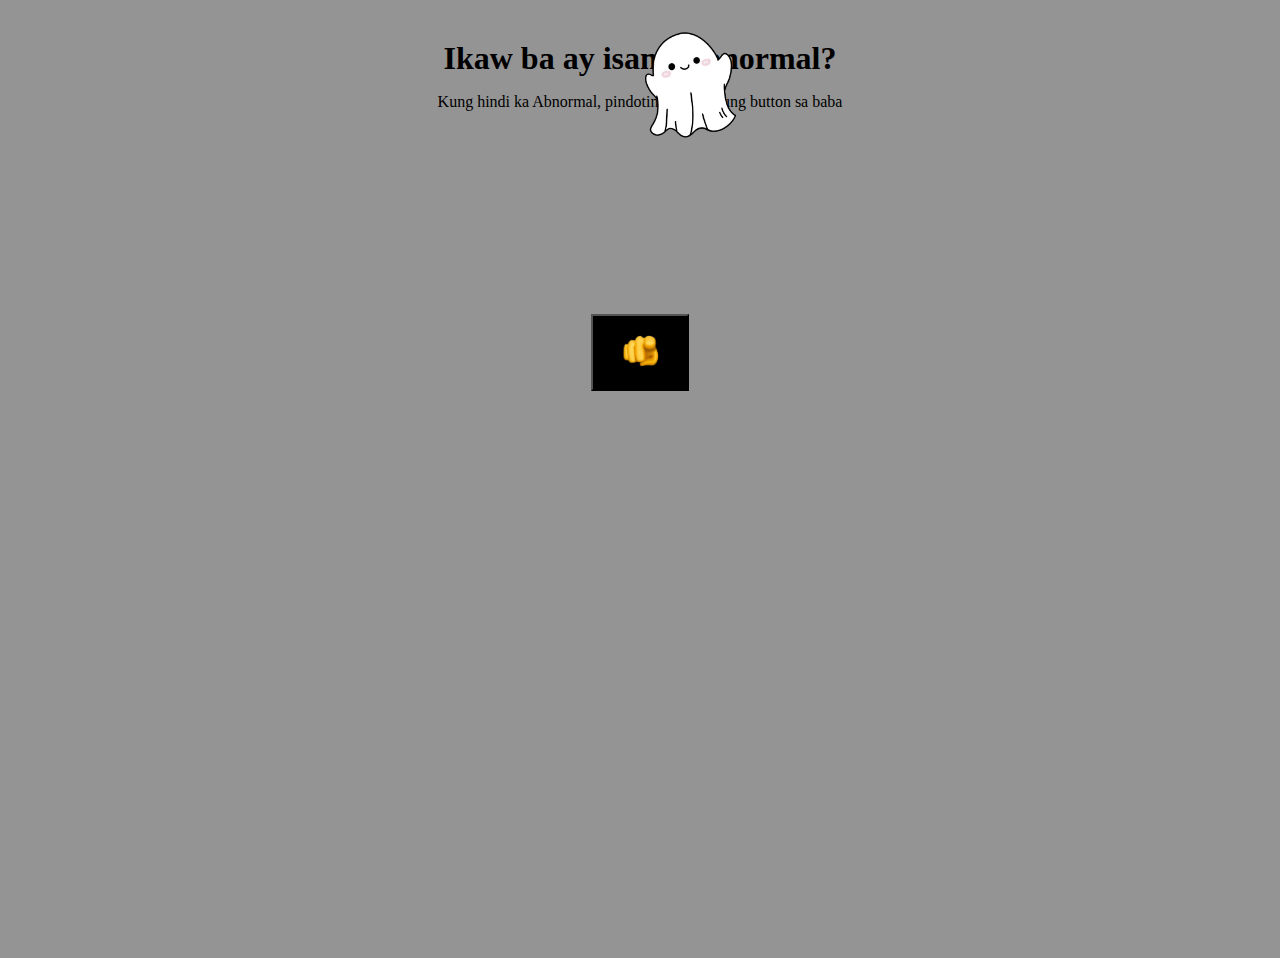
==== index.html @ 8e80e645 "Add files via upload" ====
<!DOCTYPE html>
<html lang="en">
<head>
    <meta charset="UTF-8">
    <meta name="viewport" content="width=device-width, initial-scale=1.0">
    <title>Hakdogen</title>
    <link rel="stylesheet" href="Hakdogen.css">
</head>
<body>

    <img src="awooo.png" alt="sunod" id="sunodKa">
    <h1>Ikaw ba ay isang Abnormal?</h1>
    <p>Kung hindi ka Abnormal, pindotin mo nga yung button sa baba</p>

    <form action="Hakdogen2.html">
        <div class="butC">
            <button class="una">
                <img src="dariri.png" alt="pointf" class="dariri">
            </button>
        </div>
    </form>

<script>
    document.addEventListener('mousemove', function(e) {
            var image = document.getElementById('sunodKa');
            var mouseX = e.pageX;
            var mouseY = e.pageY;

            var imageWidth = image.offsetWidth / 2;
            var imageHeight = image.offsetHeight / 2;
            
            image.style.left = (mouseX - imageWidth) + 'px';
            image.style.top = (mouseY - imageHeight) + 'px';
        });

        document.body.addEventListener('click', function(e) {
            // Create a span element for the ripple
            const ripple = document.createElement('span');
            ripple.classList.add('ripple');

            // Set the ripple's size based on the click event
            const size = 150; // Set a fixed size for the ripple
            ripple.style.width = ripple.style.height = `${size}px`;

            // Set the ripple's position based on where the click happened
            const x = e.clientX - size / 2; // Center the ripple
            const y = e.clientY - size / 2; // Center the ripple

            ripple.style.left = `${x}px`;
            ripple.style.top = `${y}px`;

            // Append the ripple to the body
            document.body.appendChild(ripple);

            // Remove the ripple after the animation ends
            setTimeout(() => {
                ripple.remove();
            }, 600); // Adjust time to match animation duration
        });
</script>
</body>
</html>
---- Hakdogen.css ----
body {
    background-color: rgba(0, 0, 0, 0.42);
    margin-top: 10px;
    padding: 20px;
    text-align: center;
    position: relative; /* Required for absolute positioning of the ripple */
    height: 100vh; /* Make sure the body takes the full height */
    overflow: hidden;
}

.imgC {
    display: flex;
    justify-content: center;
    align-items: center;
    width: 300px;
    margin: 20px auto;
}

#image2 {
    display: none;
    width: 100%;
}

#image1 {
    width: 100%;
    cursor: pointer;
}

h1 {
    margin: 10px 0;
}

.con {
    display: flex;
    justify-content: flex-start;
    width: 100%;
    margin-bottom: 20px;
}

.dos {
    padding: 10px 20px;
    background-color: rgba(0, 0, 0, 0.534);
    border: none;
    color: white;
    cursor: pointer;
}

#followMe {
    position: absolute;
    width: 100px; 
    pointer-events: none; 
    z-index: 1000; 
}

/*hakdogen2*/

h1 {
    text-align: center;
}

p {
    text-align: center;
}

.una {
    background-color: black;
}

.butC {
    display: flex;
    justify-content: center;
    align-items: center;
    height: 50vh;
}

button {
    padding: 10px 20px;
}

.dariri {
    height: 50px;
    width: auto;
}

.ripple-container {
    position: absolute; /* Cover the entire body */
    top: 0;
    left: 0;
    width: 100%;
    height: 100%;
    pointer-events: none; /* Prevent the container from interfering with clicks */
}

.ripple {
    position: absolute;
    width: 20px; /* Starting size of the ripple */
    height: 20px; /* Starting size of the ripple */
    background-color: rgba(255, 255, 255, 0.7);
    border-radius: 50%;
    transform: scale(0);
    animation: ripple-animation 0.6s ease-out forwards; /* Animation for the ripple */
    pointer-events: none; /* Prevent pointer events */
}

@keyframes ripple-animation {
    to {
        transform: scale(5); /* Scale the ripple */
        opacity: 0; /* Fade out the ripple */
    }
}

#sunodKa {
    position: absolute;
    width: 100px; 
    pointer-events: none; 
    z-index: 1000; 
}
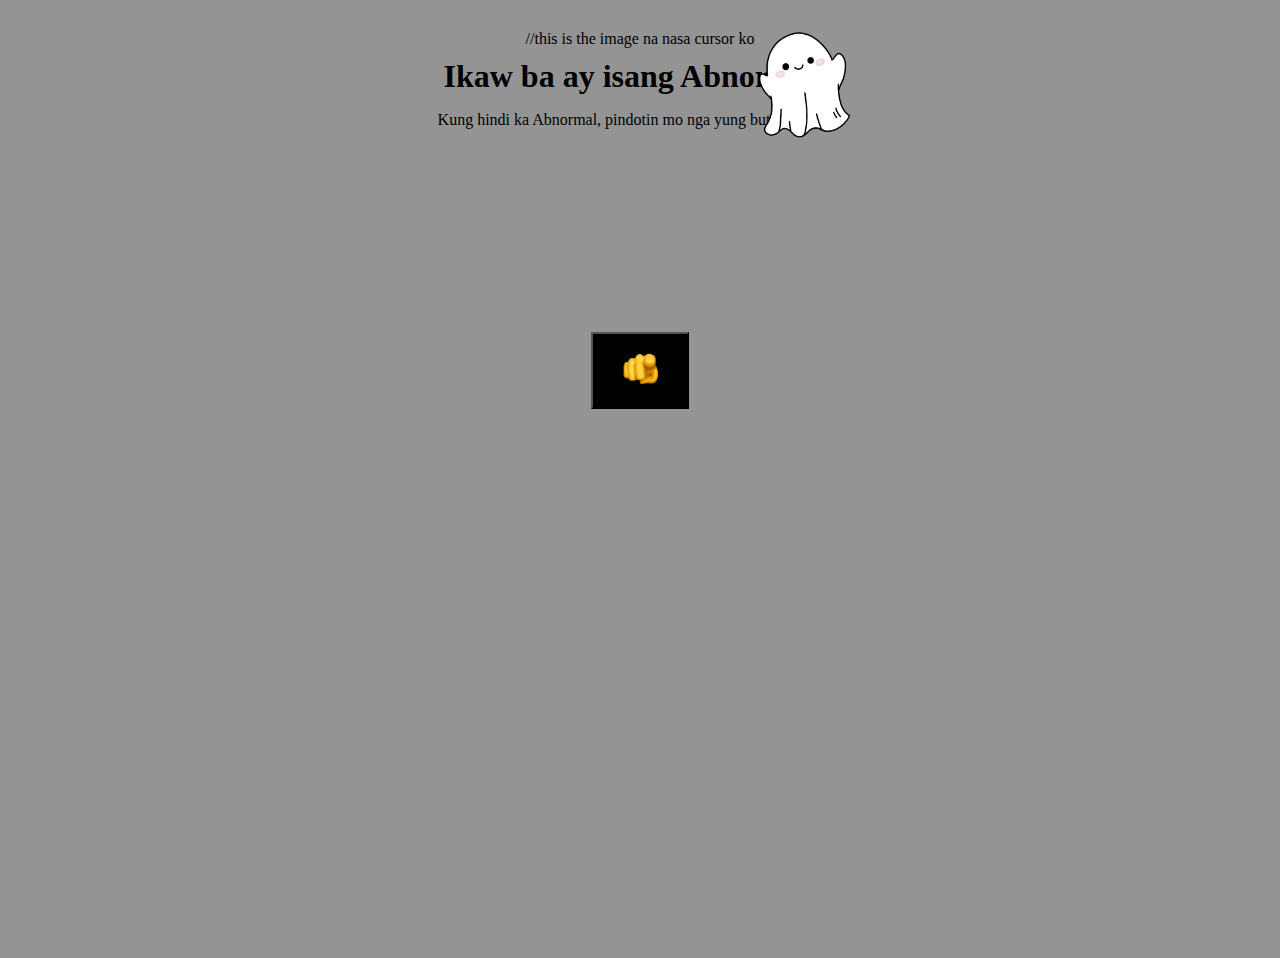
==== commit 5f6666be: "Update index.html" ====
--- a/index.html
+++ b/index.html
@@ -7,8 +7,9 @@
     <link rel="stylesheet" href="Hakdogen.css">
 </head>
 <body>
-
+    //this is the image na nasa cursor ko
     <img src="awooo.png" alt="sunod" id="sunodKa">
+    
     <h1>Ikaw ba ay isang Abnormal?</h1>
     <p>Kung hindi ka Abnormal, pindotin mo nga yung button sa baba</p>
 
@@ -21,6 +22,7 @@
     </form>
 
 <script>
+    //function ng mga cursor ko
     document.addEventListener('mousemove', function(e) {
             var image = document.getElementById('sunodKa');
             var mouseX = e.pageX;
@@ -32,31 +34,27 @@
             image.style.left = (mouseX - imageWidth) + 'px';
             image.style.top = (mouseY - imageHeight) + 'px';
         });
-
+    
+    //ito yung ripple effect na kapag pinipindot mo backgrund is parang may effect sya
         document.body.addEventListener('click', function(e) {
-            // Create a span element for the ripple
             const ripple = document.createElement('span');
             ripple.classList.add('ripple');
 
-            // Set the ripple's size based on the click event
             const size = 150; // Set a fixed size for the ripple
             ripple.style.width = ripple.style.height = `${size}px`;
 
-            // Set the ripple's position based on where the click happened
             const x = e.clientX - size / 2; // Center the ripple
             const y = e.clientY - size / 2; // Center the ripple
 
             ripple.style.left = `${x}px`;
             ripple.style.top = `${y}px`;
 
-            // Append the ripple to the body
             document.body.appendChild(ripple);
 
-            // Remove the ripple after the animation ends
             setTimeout(() => {
                 ripple.remove();
-            }, 600); // Adjust time to match animation duration
+            }, 600);
         });
 </script>
 </body>
-</html>+</html>
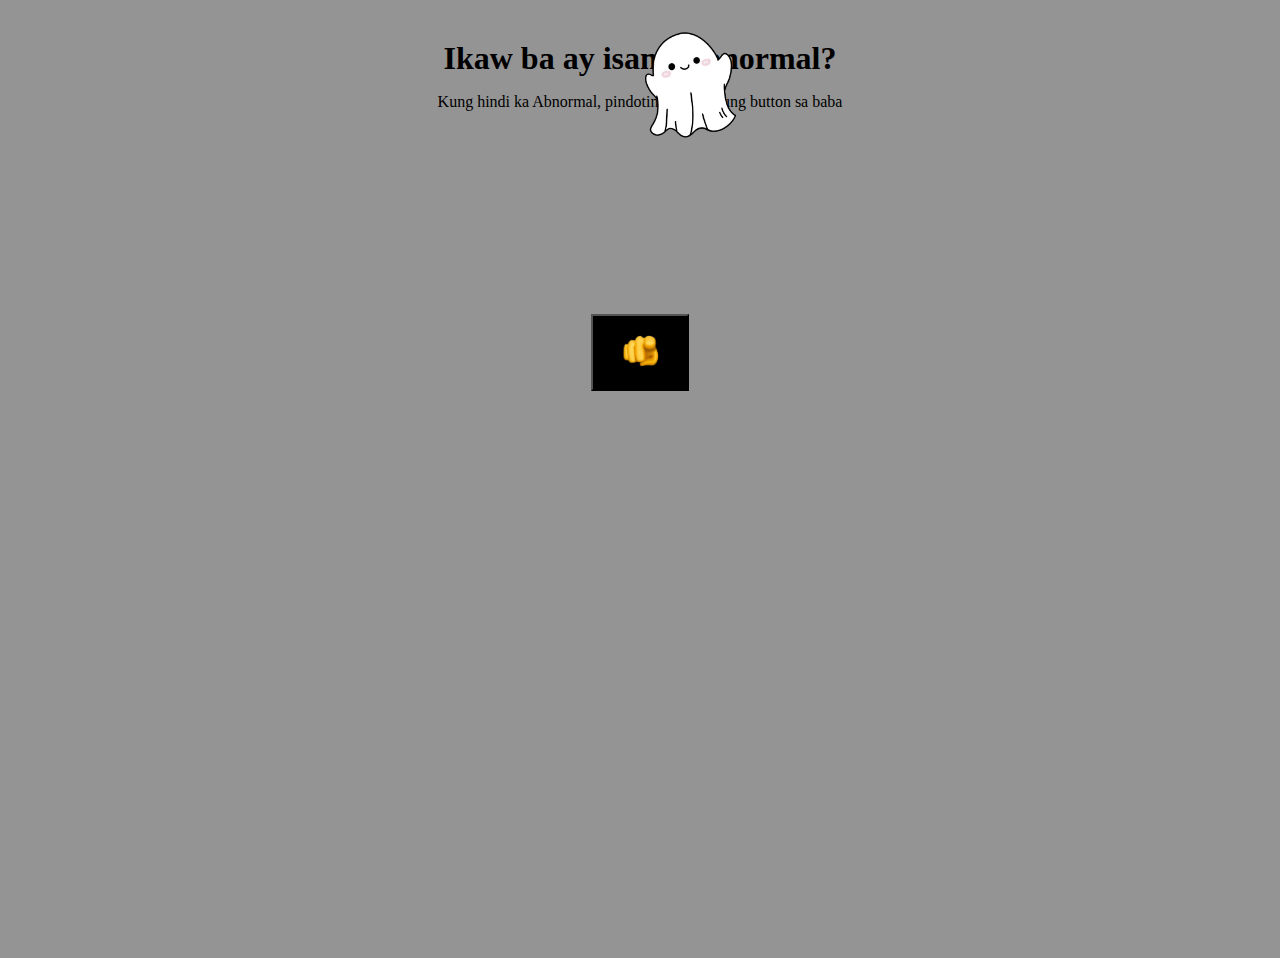
==== commit bc0f3a48: "Update index.html" ====
--- a/index.html
+++ b/index.html
@@ -7,7 +7,7 @@
     <link rel="stylesheet" href="Hakdogen.css">
 </head>
 <body>
-    //this is the image na nasa cursor ko
+    <!--ito yung image na nasa cursor ko-->
     <img src="awooo.png" alt="sunod" id="sunodKa">
     
     <h1>Ikaw ba ay isang Abnormal?</h1>
